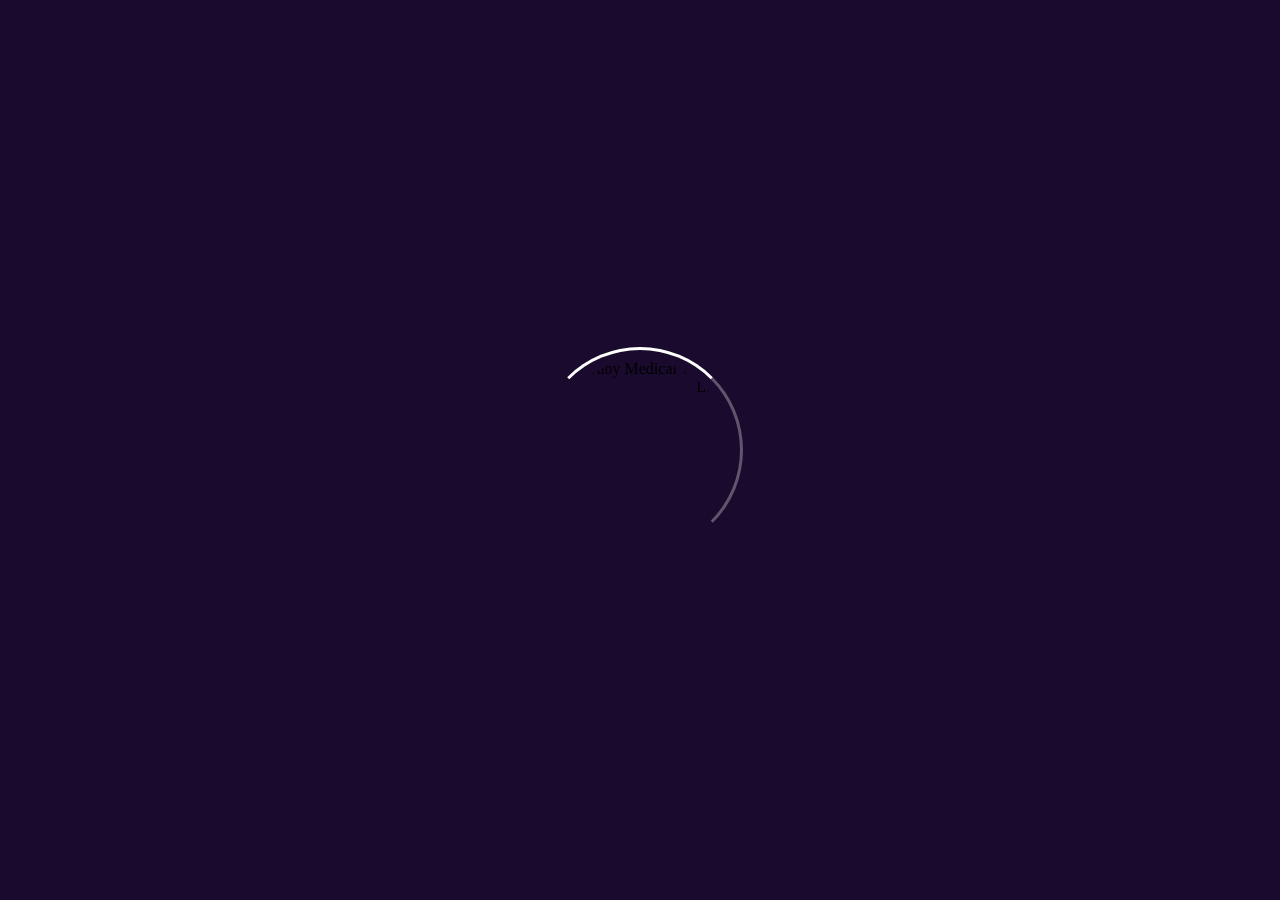
==== splash.html @ b2b8f007 "Create splash.html" ====
<!DOCTYPE html>
<html lang="ar" dir="rtl">
<head>
  <meta charset="UTF-8">
  <meta name="viewport" content="width=device-width, initial-scale=1.0">
  <title>Scruby Medical Wear</title>
  <style>
    /* تنسيقات شاشة التحميل الافتتاحية */
    #splash-screen {
      position: fixed;
      top: 0;
      left: 0;
      width: 100%;
      height: 100%;
      background-color: #1a0b2e; /* نفس درجة اللون البنفسجي الغامق للشعار */
      display: flex;
      justify-content: center;
      align-items: center;
      z-index: 99999;
      transition: opacity 0.8s ease, visibility 0.8s ease;
    }

    .splash-logo-container {
      position: relative;
      width: 180px;
      height: 180px;
      display: flex;
      justify-content: center;
      align-items: center;
      animation: splashPulse 2s infinite ease-in-out;
    }

    .splash-logo-container img {
      width: 100%;
      height: 100%;
      object-fit: contain;
      border-radius: 50%;
    }

    .splash-spinner {
      position: absolute;
      width: 200px;
      height: 200px;
      border: 3px solid transparent;
      border-top: 3px solid #ffffff;
      border-right: 3px solid rgba(255, 255, 255, 0.3);
      border-radius: 50%;
      animation: splashSpin 1.2s linear infinite;
    }

    @keyframes splashSpin {
      0% { transform: rotate(0deg); }
      100% { transform: rotate(360deg); }
    }

    @keyframes splashPulse {
      0%, 100% { transform: scale(1); }
      50% { transform: scale(1.05); }
    }

    /* فئة لإخفاء الشاشة بعد التحميل */
    .splash-hidden {
      opacity: 0;
      visibility: hidden;
      pointer-events: none; /* لضمان عدم حجب التفاعل بعد الإخفاء */
    }
  </style>
</head>
<body>

  <!-- شاشة التحميل الافتتاحية -->
  <div id="splash-screen">
    <div class="splash-logo-container">
      <div class="splash-spinner"></div>
      <!-- تأكد أن مسار صورة اللوجو صحيح، مثلاً scruby-logo.png -->
      <img src="scruby-logo.png" alt="Scruby Medical Wear Logo">
    </div>
  </div>

  <!-- هنا تبدأ محتويات موقعك الأساسي -->
  <div class="main-website-content">
    <h1>مرحباً بك في موقع Scruby Medical Wear</h1>
    <p>هنا باقي محتوى موقعك الأساسي...</p>
  </div>

  <script>
    // إخفاء شاشة التحميل بسلاسة بعد 2.5 ثانية
    window.addEventListener('load', () => {
      setTimeout(() => {
        const splashScreen = document.getElementById('splash-screen');
        if (splashScreen) {
          splashScreen.classList.add('splash-hidden');
        }
      }, 2500); // 2500 ملي ثانية = 2.5 ثانية
    });

    // إذا كنت تريد الانتقال فعلياً لملف آخر بعد التوقف (في حال فصلت الصفحات مستقبلاً):
    /*
    setTimeout(function() {
      window.location.href = "index.html"; 
    }, 2500);
    */
  </script>

</body>
</html>
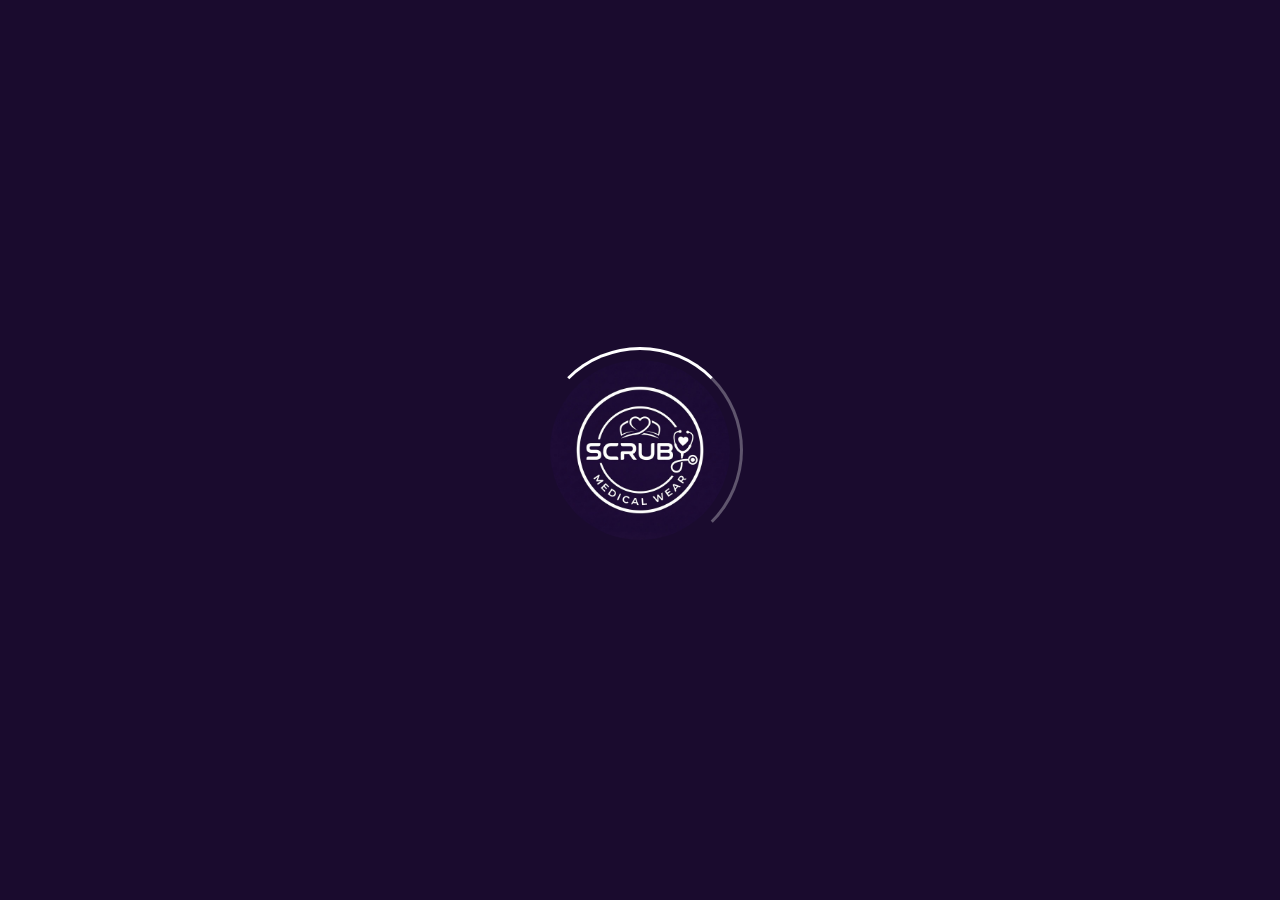
==== commit 9fd1c1dd: "Rename index.html to splash.html" ====
--- a/splash.html
+++ b/splash.html
@@ -73,7 +73,7 @@
     <div class="splash-logo-container">
       <div class="splash-spinner"></div>
       <!-- تأكد أن مسار صورة اللوجو صحيح، مثلاً scruby-logo.png -->
-      <img src="scruby-logo.png" alt="Scruby Medical Wear Logo">
+      <img src="1792942122283.jpg" alt="Scruby Medical Wear Logo">
     </div>
   </div>
 
@@ -94,12 +94,12 @@
       }, 2500); // 2500 ملي ثانية = 2.5 ثانية
     });
 
-    // إذا كنت تريد الانتقال فعلياً لملف آخر بعد التوقف (في حال فصلت الصفحات مستقبلاً):
-    /*
+    إذا كنت تريد الانتقال فعلياً لملف آخر بعد التوقف (في حال فصلت الصفحات مستقبلاً):
+    
     setTimeout(function() {
-      window.location.href = "index.html"; 
+      window.location.href = "main.html"; 
     }, 2500);
-    */
+    
   </script>
 
 </body>
